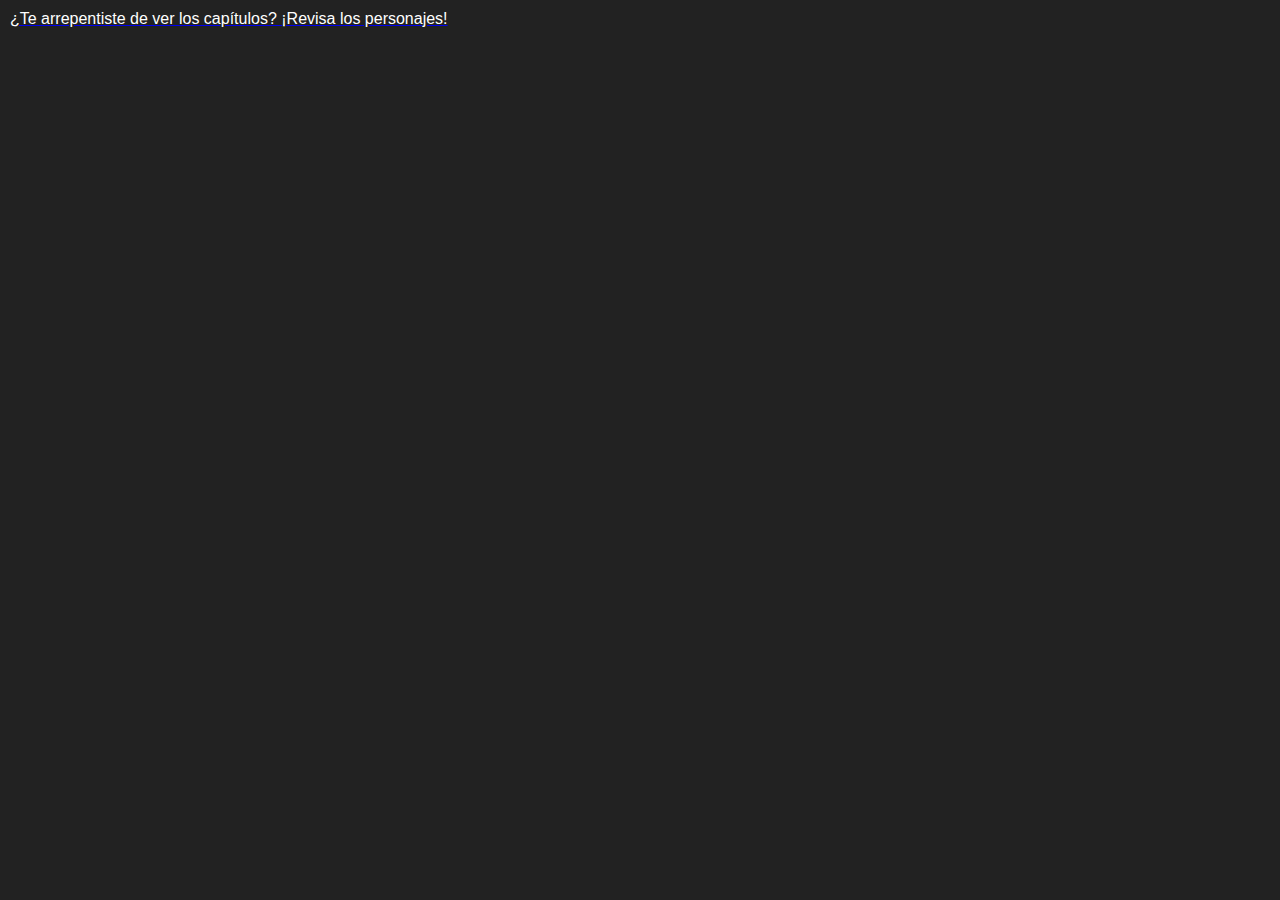
==== capitulos/index.html @ b90ccc70 "unas cosas pero no todo" ====
<!DOCTYPE html>
<html lang="es">
<head>
    <meta charset="UTF-8">
    <meta http-equiv="X-UA-Compatible" content="IE=edge">
    <meta name="viewport" content="width=device-width, initial-scale=1.0">
    <link rel="stylesheet" href="../style.css">
    <title>Document</title>
</head>
<body>
    <header class="central">
        <a href="../index.html">
            <p class="text-blan">¿Te arrepentiste de ver los capítulos? ¡Revisa los personajes!</p>
        </a>
    </header>
    <main>
        <div id="char-contenedor">

        </div>
    </main>
</body>
</html>
---- style.css ----
body {
    margin: 0;
    padding: 0;
    background-color: #222;
}

p {
    margin: 0;
    font-family: 'Edu QLD Beginner', cursive;

    font-family: 'Inconsolata', monospace;

    font-family: 'Poppins', sans-serif;

    font-family: 'Roboto', sans-serif;
}

.char-car {
    display: flex;
    background-color: darkgrey;
    border-radius: 0.5rem;
    margin: 0.3rem;
    overflow: hidden;
}

/* .char-info-cont {

} */

#char-contenedor {
    display: grid;
    grid-template-columns: 1fr;
    column-gap: 0.3rem;
}

.char-info {
    margin: 0.3rem ;
}

.char-img {
    object-fit: cover;
    width: 150px;
    height: 100%;
}

.division {
    display: flex;
    justify-content: space-between;
    padding: 10px;
}

.central {
    display: flex;
    justify-items: center;
    padding: 10px;
}

.text-blan {
    color: white;
}

.text-gr {
    color: lightgray;
}

@media screen and (min-width: 560px) {
    #char-contenedor {
        grid-template-columns: 1fr 1fr;
    }
}

@media screen and (min-width: 860px) {
    #char-contenedor {
        grid-template-columns: 1fr 1fr 1fr;
    }
}
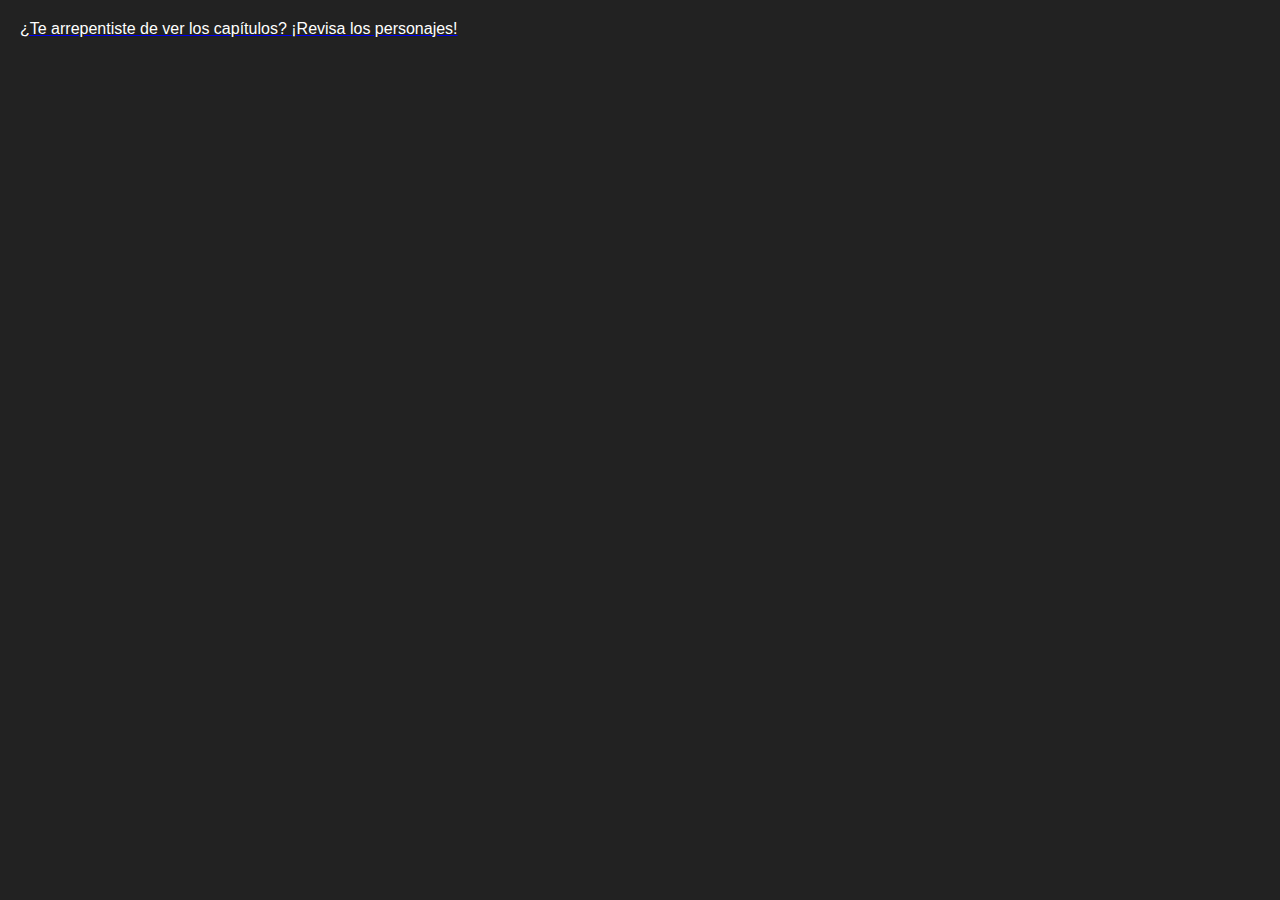
==== commit 3a8aec54: "aaaaaa" ====
--- a/capitulos/index.html
+++ b/capitulos/index.html
@@ -9,13 +9,15 @@
 </head>
 <body>
     <header class="central">
-        <a href="../index.html">
+        <a class="central" href="../index.html">
             <p class="text-blan">¿Te arrepentiste de ver los capítulos? ¡Revisa los personajes!</p>
         </a>
     </header>
     <main>
         <div id="char-contenedor">
-
+            <div class="char-car">
+                
+            </div>
         </div>
     </main>
 </body>
--- a/style.css
+++ b/style.css
@@ -51,7 +51,6 @@
 
 .central {
     display: flex;
-    justify-items: center;
     padding: 10px;
 }
 
